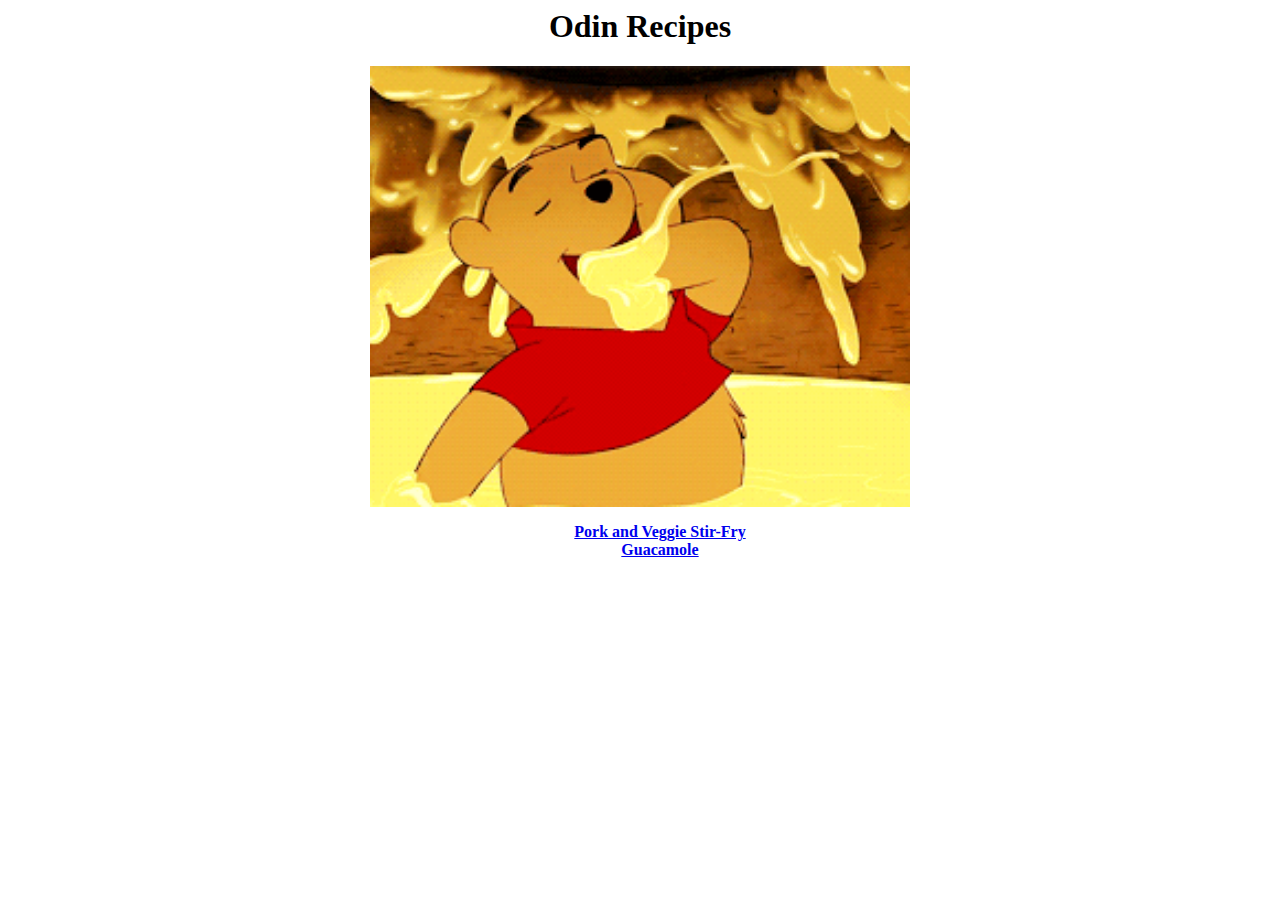
==== index.html @ f9058527 "bugs" ====
<html lang="en">
<head>
    <meta charset="UTF-8">
    <meta http-equiv="X-UA-Compatible" content="IE=edge">
    <meta name="viewport" content="width=device-width, initial-scale=1.0">
    <link rel="stylesheet" href="style.css">
    <title>Odin Project</title>
    <link rel="stylesheet" href="recipes/lagsana.html">
</head>
<body>
    <h1>Odin Recipes</h1>
    <img style="width: 60vh;" src="images/original.gif" alt="homegif">
    <ul>
        <li>
        <a href="recipes/lagsana.html">Pork and Veggie Stir-Fry</a>
        </li>
        <li>
        <a href="recipes/lagsana2.html">Guacamole</a>
        </li>
    </ul>
</body>
</html>
---- style.css ----
body {
    text-align: center;
    font-weight: bold;
}

ul{
    list-style-type: none;
}
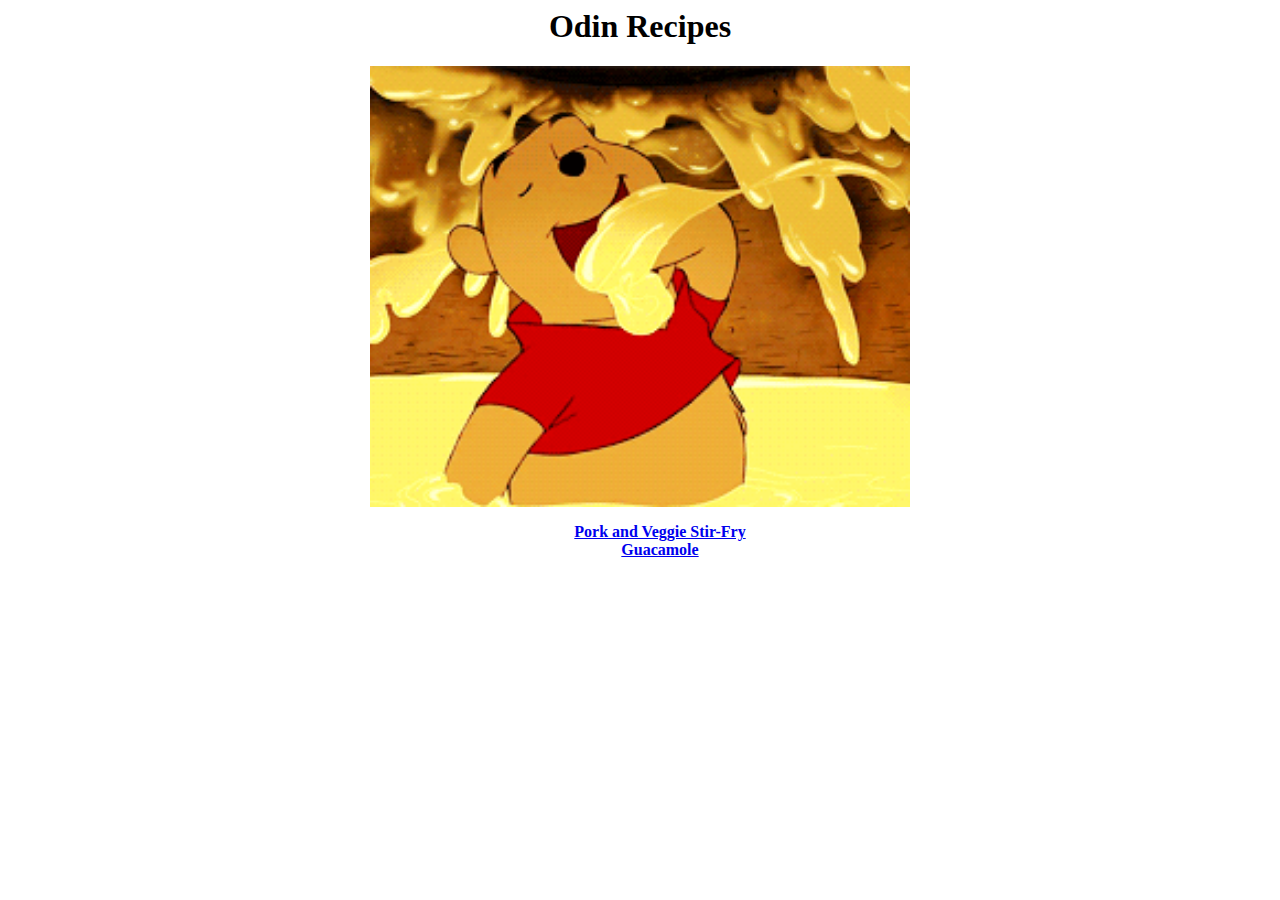
==== commit bc3e9b0b: "another bug" ====
--- a/index.html
+++ b/index.html
@@ -5,17 +5,17 @@
     <meta name="viewport" content="width=device-width, initial-scale=1.0">
     <link rel="stylesheet" href="style.css">
     <title>Odin Project</title>
-    <link rel="stylesheet" href="recipes/lagsana.html">
+    <link rel="stylesheet" href="../lagsana.html">
 </head>
 <body>
     <h1>Odin Recipes</h1>
-    <img style="width: 60vh;" src="images/original.gif" alt="homegif">
+    <img style="width: 60vh;" src="./images/original.gif" alt="homegif">
     <ul>
         <li>
-        <a href="recipes/lagsana.html">Pork and Veggie Stir-Fry</a>
+        <a href="./recipes/lagsana.html">Pork and Veggie Stir-Fry</a>
         </li>
         <li>
-        <a href="recipes/lagsana2.html">Guacamole</a>
+        <a href="./recipes/lagsana2.html">Guacamole</a>
         </li>
     </ul>
 </body>
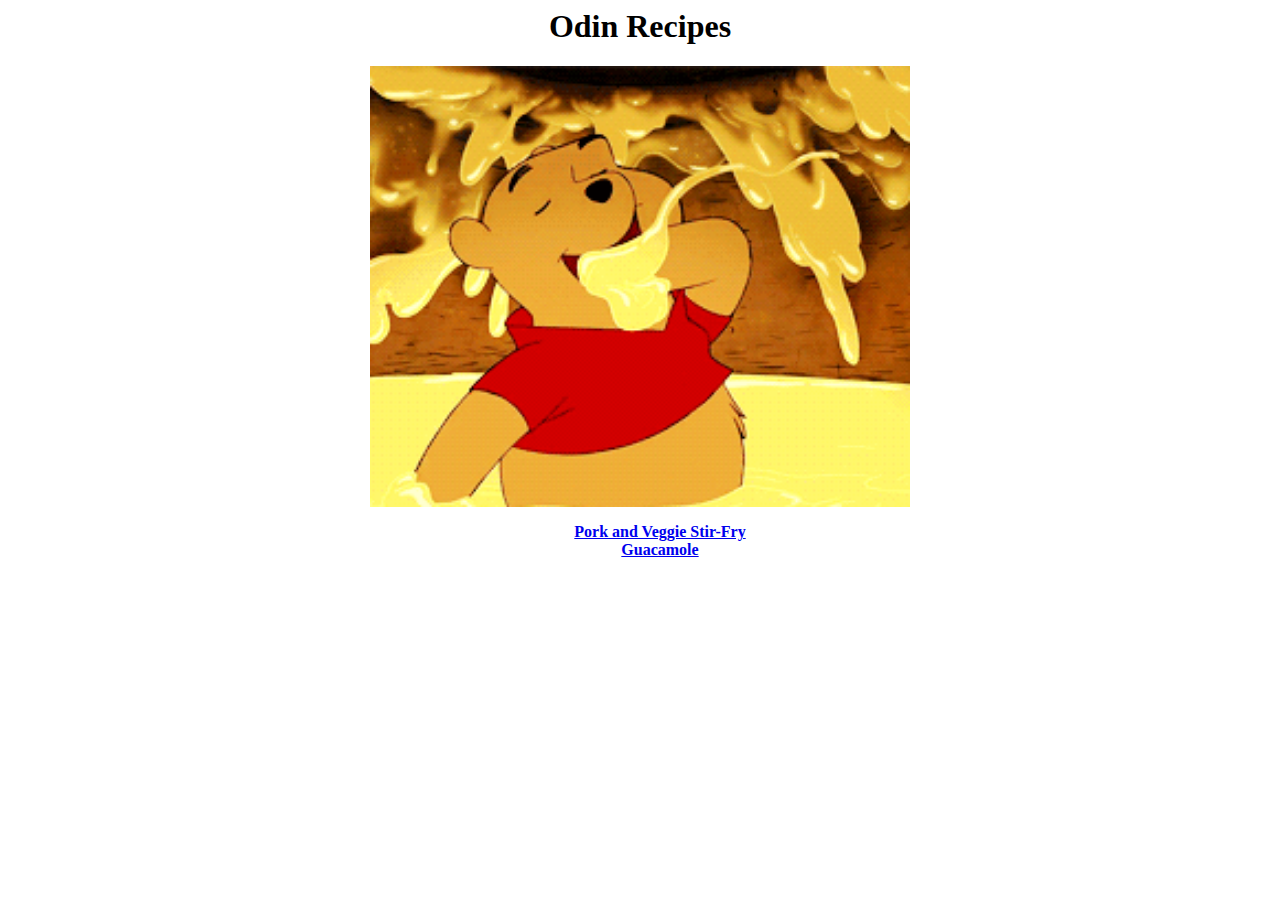
==== commit b0259a21: "Update index.html" ====
--- a/index.html
+++ b/index.html
@@ -5,7 +5,7 @@
     <meta name="viewport" content="width=device-width, initial-scale=1.0">
     <link rel="stylesheet" href="style.css">
     <title>Odin Project</title>
-    <link rel="stylesheet" href="../lagsana.html">
+    <link rel="stylesheet" href="./recipes/lagsana.html">
 </head>
 <body>
     <h1>Odin Recipes</h1>
@@ -19,4 +19,4 @@
         </li>
     </ul>
 </body>
-</html>+</html>
